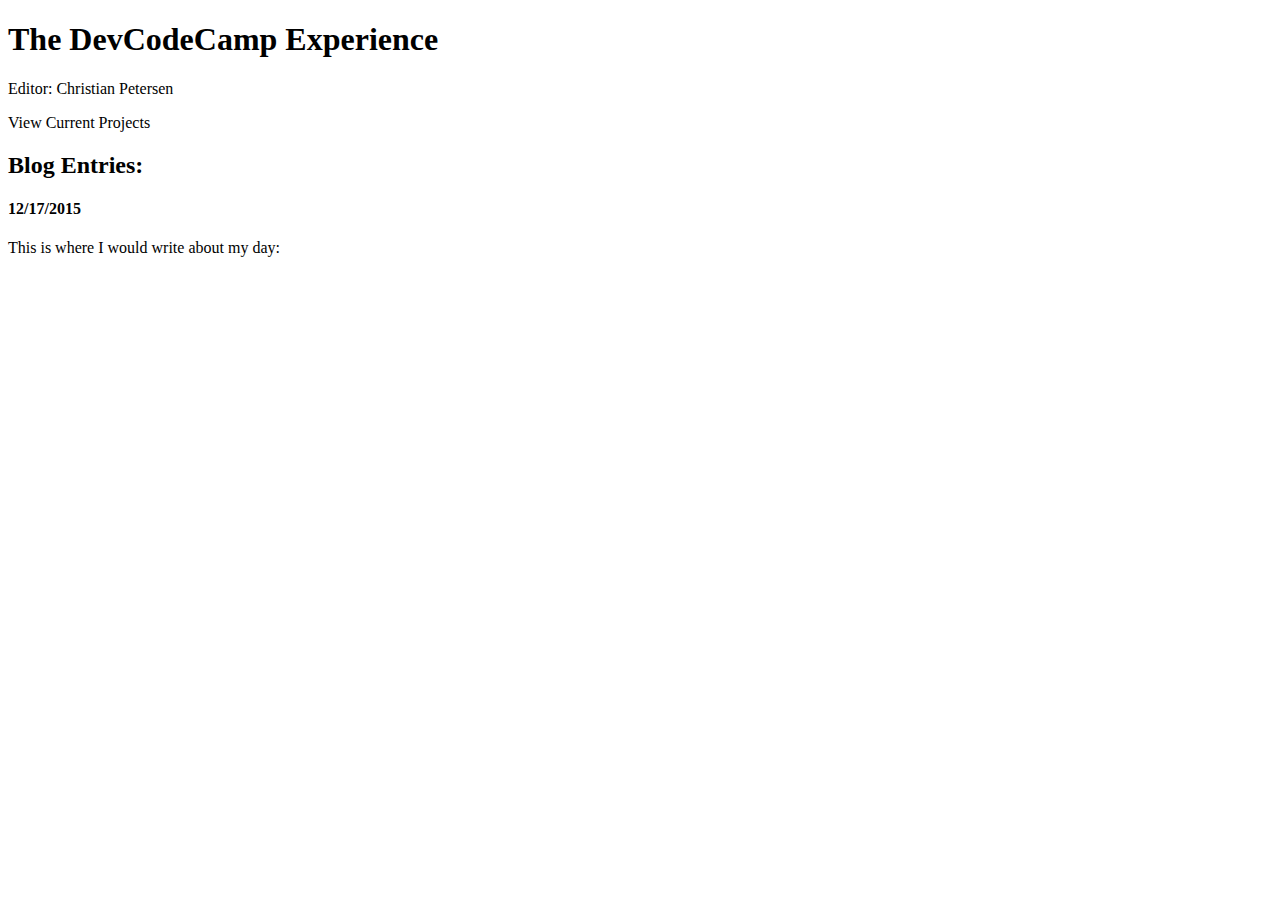
==== Blog.html @ 98ff63ee "Additions" ====
<!DOCTYPE html>
<html lang="en">
	<head>
		<meta charset="utf-8">
		<meta http-equiv="X-UA-Compatible" content="IE=edge"
		<meta name="viewport" content="width=device-width, initial-scale=1">
		<title>Personal Website</title>
		<link rel="stylesheet" type="text/css" href="blogstylesheet.css">
	</head>
	<body>
		
		<div class="heading">
			<h1>The DevCodeCamp Experience</h1>
			<p class="a">Editor: Christian Petersen</p>
		</div>
		<div class="blog">
			<p class="a">View Current Projects</p>
			<h2>Blog Entries:</h2>
			<h4>12/17/2015</h4>
			<p>This is where I would write about my day:</p>	
		</div>
		
	</body>
	
</html>
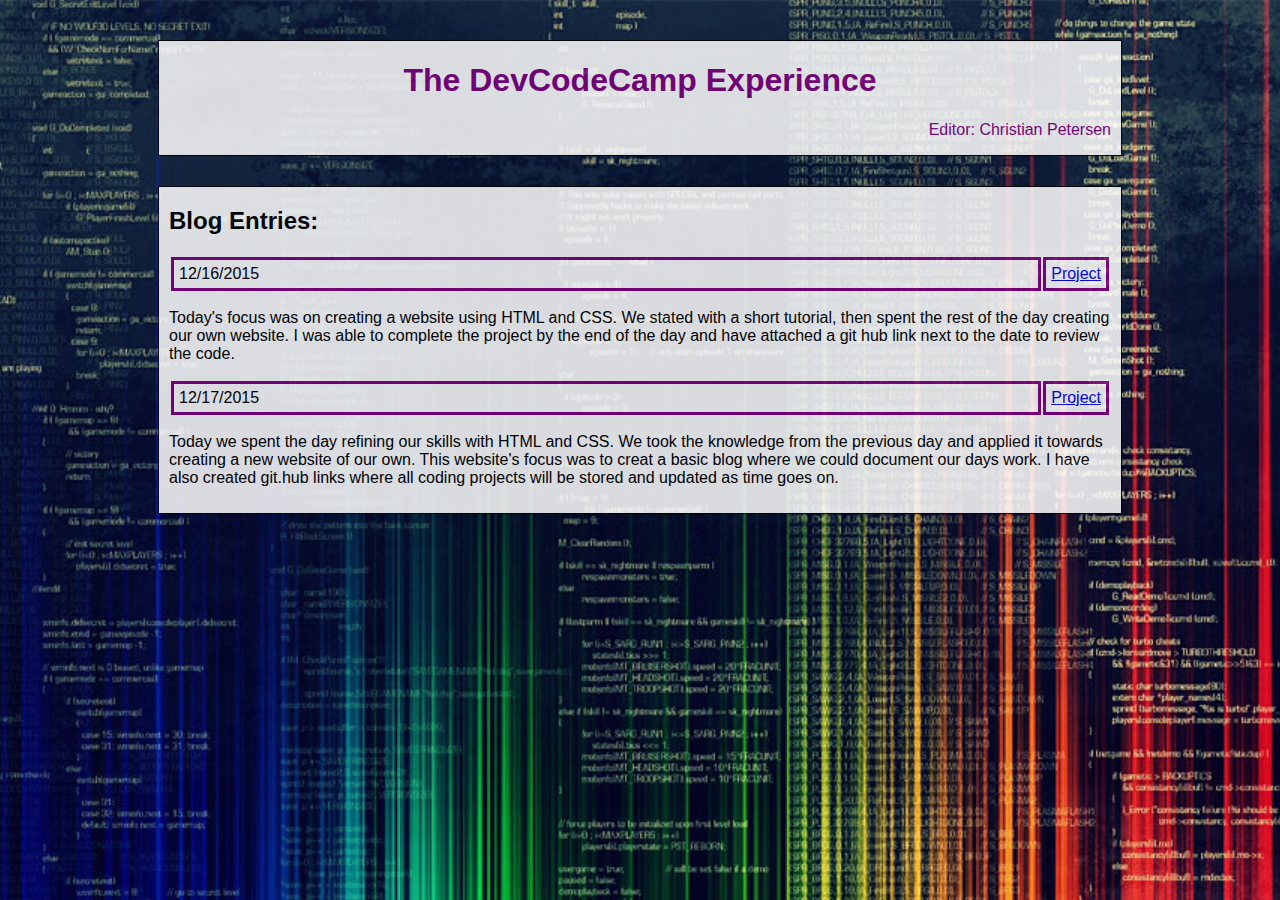
==== commit 734ef4b2: "New Additions" ====
--- a/Blog.html
+++ b/Blog.html
@@ -5,7 +5,7 @@
 		<meta http-equiv="X-UA-Compatible" content="IE=edge"
 		<meta name="viewport" content="width=device-width, initial-scale=1">
 		<title>Personal Website</title>
-		<link rel="stylesheet" type="text/css" href="blogstylesheet.css">
+		<link rel="stylesheet" type="text/css" href="BlogStyleSheet.css">
 	</head>
 	<body>
 		
@@ -14,12 +14,26 @@
 			<p class="a">Editor: Christian Petersen</p>
 		</div>
 		<div class="blog">
-			<p class="a">View Current Projects</p>
+			
 			<h2>Blog Entries:</h2>
-			<h4>12/17/2015</h4>
-			<p>This is where I would write about my day:</p>	
+			
+			<table>
+			<tr>
+				<td>12/16/2015</td>
+				<td><a href="https://github.com/cpetersend89/HTML-Website-Project.git" style="blue">Project</a></td>
+			</tr>
+			</table>
+			<p>Today's focus was on creating a website using HTML and CSS.  We stated with a short tutorial, then spent the rest of the day creating our own website.  I was able to complete the project by the end of the day and have attached a git hub link next to the date to review the code.</p>
+			
+			<table>
+			<tr>
+				<td>12/17/2015</td>
+				<td><a href="https://github.com/cpetersend89/PersonalWebsite.git" style="blue">Project</a></td>
+			</tr>
+			</table>
+			<p>Today we spent the day refining our skills with HTML and CSS.  We took the knowledge from the previous day and applied it towards creating a new website of our own.  This website's focus was to creat a basic blog where we could document our days work.  I have also created git.hub links where all coding projects will be stored and updated as time goes on.</p>
+		
 		</div>
-		
 	</body>
 	
 </html>--- a/BlogStyleSheet.css
+++ b/BlogStyleSheet.css
@@ -0,0 +1,42 @@
+body {
+	margin: auto;
+    width: 80%;
+    padding-top: 10px;
+	background-image: url(background-img.jpg);
+	background-position: bottom;
+	background-repeat: no-repeat;
+	display: block;
+	background-attachment: fixed;
+	background-size: cover;
+}
+div.heading {
+    margin: 30px;
+    background-color: #ffffff;
+	border: 1px solid black;
+    opacity: 0.85;
+    filter: alpha(opacity=60);
+	text-align: center;
+	font-family: Arial;
+	Color: Purple;
+}
+p.a {
+	text-align: right;
+	padding-right: 10px;
+}
+div.blog {
+    margin: 30px;
+	padding-left: 10px;
+	padding-right: 10px;
+	padding-bottom: 10px;
+    background-color: #ffffff;
+	border: 1px solid black;
+    opacity: 0.85;
+    filter: alpha(opacity=60);
+	font-family: Arial;
+}
+table th, td {
+	width: 100%;
+	border: 3px solid purple;
+	padding: 5px;
+	table-layout: fixed;
+}
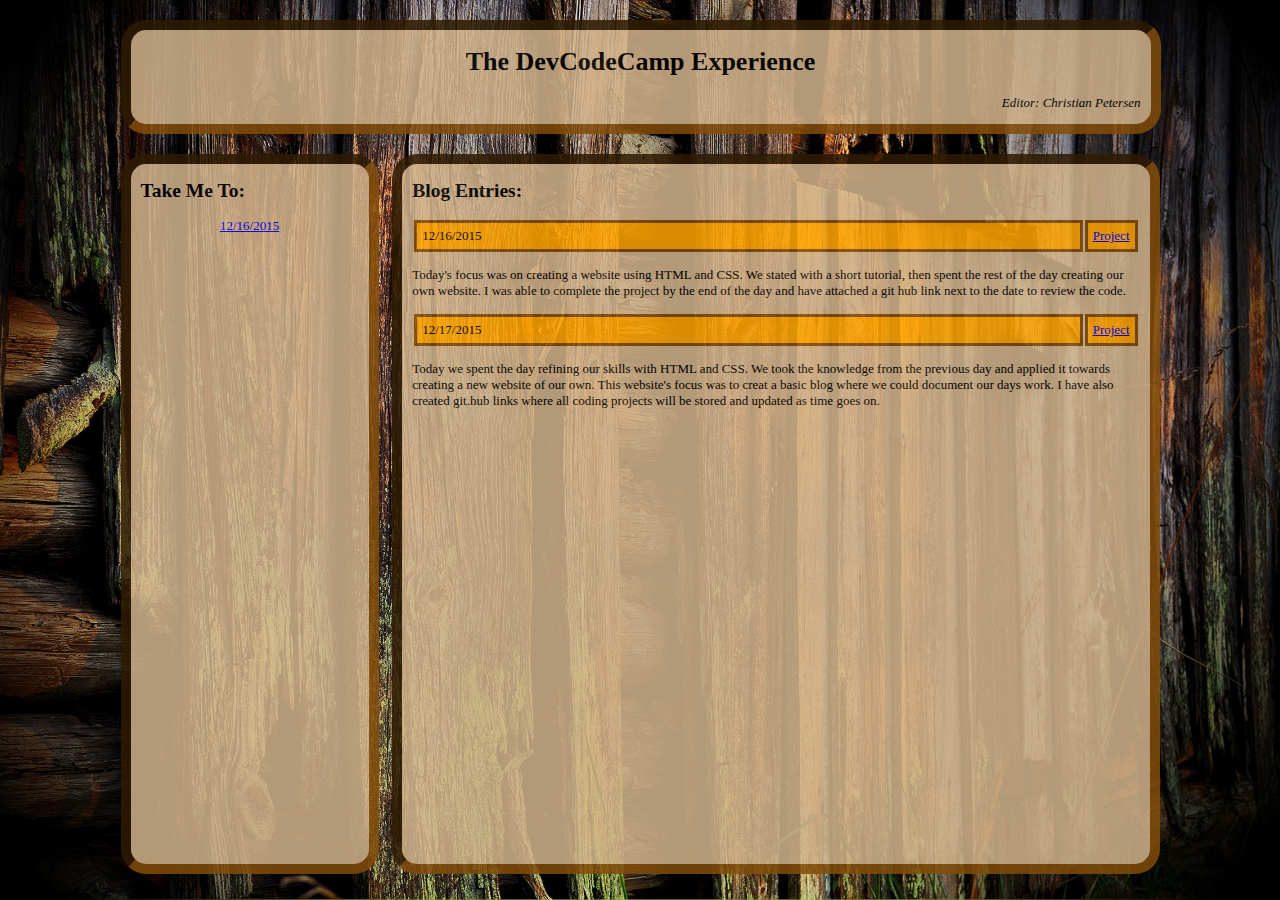
==== commit c6a3ca02: "layout change and additions" ====
--- a/Blog.html
+++ b/Blog.html
@@ -13,14 +13,20 @@
 			<h1>The DevCodeCamp Experience</h1>
 			<p class="a">Editor: Christian Petersen</p>
 		</div>
+		
+		<div class="links">
+			<h2 class="left">Take Me To:</h2>
+			<p><a href="#121615">12/16/2015</a></p>
+		</div>
+		
 		<div class="blog">
 			
-			<h2>Blog Entries:</h2>
+			<h2 id="left">Blog Entries:</h2>
 			
 			<table>
 			<tr>
-				<td>12/16/2015</td>
-				<td><a href="https://github.com/cpetersend89/HTML-Website-Project.git" style="blue">Project</a></td>
+				<td><a name="121615">12/16/2015</td>
+				<td><div class="projectlink"><a href="https://github.com/cpetersend89/HTML-Website-Project.git" target="blank">Project</a></div></td>
 			</tr>
 			</table>
 			<p>Today's focus was on creating a website using HTML and CSS.  We stated with a short tutorial, then spent the rest of the day creating our own website.  I was able to complete the project by the end of the day and have attached a git hub link next to the date to review the code.</p>
@@ -28,7 +34,7 @@
 			<table>
 			<tr>
 				<td>12/17/2015</td>
-				<td><a href="https://github.com/cpetersend89/PersonalWebsite.git" style="blue">Project</a></td>
+				<td><a href="https://github.com/cpetersend89/PersonalWebsite.git" target="blank">Project</a></td>
 			</tr>
 			</table>
 			<p>Today we spent the day refining our skills with HTML and CSS.  We took the knowledge from the previous day and applied it towards creating a new website of our own.  This website's focus was to creat a basic blog where we could document our days work.  I have also created git.hub links where all coding projects will be stored and updated as time goes on.</p>
--- a/BlogStyleSheet.css
+++ b/BlogStyleSheet.css
@@ -1,42 +1,76 @@
 body {
 	margin: auto;
-    width: 80%;
-    padding-top: 10px;
-	background-image: url(background-img.jpg);
-	background-position: bottom;
-	background-repeat: no-repeat;
-	display: block;
+	width: 1039px;
+	font-family:"Adobe Garamond Pro Bold", Georgia, "Times New Roman", Times, serif;
+	font-size: 13px;
+	background: url(background-img.jpg);
 	background-attachment: fixed;
 	background-size: cover;
+	background-position: center ;
+}
+* {
+	margin: 3 auto 3 auto;
 }
 div.heading {
-    margin: 30px;
-    background-color: #ffffff;
-	border: 1px solid black;
+	display: block; 
+	height:auto;
+	width: 1000px;
+	position: relative;
+	padding-left: 10px;
+	padding-right: 10px;
+	overflow: hidden; 
+    margin: 20px auto;
+    background-color: #D2B48C;
+	border: 10px inset #824D0A;
+	border-radius: 25px;
     opacity: 0.85;
     filter: alpha(opacity=60);
 	text-align: center;
-	font-family: Arial;
-	Color: Purple;
+	font-family: "Adobe Garamond Pro Bold", Georgia, "Times New Roman", Times, serif;
 }
 p.a {
+	font-size: small;
+	font-style: italic;
 	text-align: right;
+}
+div.links {
+	display: block;
+	height: 700px;
+	width: 21%;
+	float: left;
+	padding-left: 10px;
 	padding-right: 10px;
+    background-color: #D2B48C;
+	border: 10px inset #824D0A;
+	border-radius: 25px;
+    opacity: 0.85;
+    filter: alpha(opacity=60);
+	font-family: "Adobe Garamond Pro Bold", Georgia, "Times New Roman", Times, serif;
+	text-align: center;
 }
 div.blog {
-    margin: 30px;
+	display: block;
+	width: 70%;
+	height: 700px;
+	float: right;
 	padding-left: 10px;
 	padding-right: 10px;
-	padding-bottom: 10px;
-    background-color: #ffffff;
-	border: 1px solid black;
+    background-color: #D2B48C;
+	border: 10px inset #824D0A;
+	border-radius: 25px;
     opacity: 0.85;
     filter: alpha(opacity=60);
-	font-family: Arial;
+	font-family: "Adobe Garamond Pro Bold", Georgia, "Times New Roman", Times, serif;
+	overflow-x: hidden;
+	overflow-y: scroll;	
 }
 table th, td {
 	width: 100%;
-	border: 3px solid purple;
+	border: 3px solid #824D0A;
+	background-color: orange;
 	padding: 5px;
 	table-layout: fixed;
 }
+h2.left {
+	text-align: left;
+}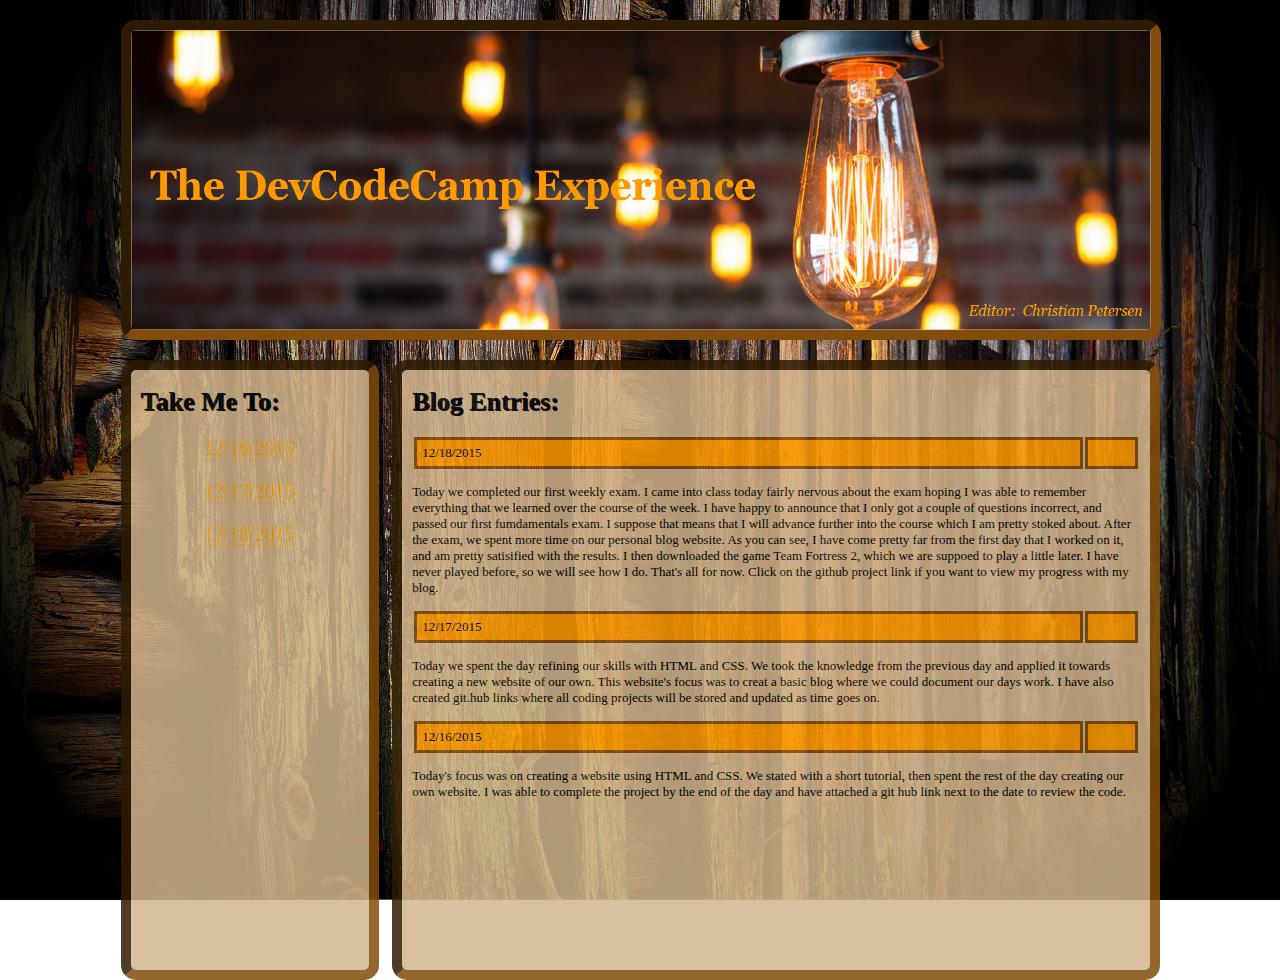
==== commit 06e6116a: "major changes" ====
--- a/Blog.html
+++ b/Blog.html
@@ -10,35 +10,44 @@
 	<body>
 		
 		<div class="heading">
-			<h1>The DevCodeCamp Experience</h1>
-			<p class="a">Editor: Christian Petersen</p>
 		</div>
 		
 		<div class="links">
-			<h2 class="left">Take Me To:</h2>
-			<p><a href="#121615">12/16/2015</a></p>
+			<h1 class="left">Take Me To:</h1>
+			<p class="a"><a href="#121615">12/16/2015</a></p>
+			<p class="a"><a href="#121715">12/17/2015</a></p>
+			<p class="a"><a href="#121715">12/18/2015</a></p>
+			
 		</div>
 		
 		<div class="blog">
 			
-			<h2 id="left">Blog Entries:</h2>
+			<h1 id="left">Blog Entries:</h1>
+
+			<table>
+			<tr>
+				<td><a name="121815">12/18/2015</a></td>
+				<td><a href="https://github.com/cpetersend89/PersonalWebsite.git" target="blank">Project</a></td>
+			</tr>
+			</table>
+			<p>Today we completed our first weekly exam.  I came into class today fairly nervous about the exam hoping I was able to remember everything that we learned over the course of the week.  I have happy to announce that I only got a couple of questions incorrect, and passed our first fumdamentals exam.  I suppose that means that I will advance further into the course which I am pretty stoked about.  After the exam, we spent more time on our personal blog website.  As you can see, I have come pretty far from the first day that I worked on it, and am pretty satisified with the results.  I then downloaded the game Team Fortress 2, which we are suppoed to play a little later.  I have never played before, so we will see how I do.  That's all for now.  Click on the github project link if you want to view my progress with my blog.</p>
 			
 			<table>
 			<tr>
-				<td><a name="121615">12/16/2015</td>
+				<td><a name="121715">12/17/2015</a></td>
+				<td><a href="https://github.com/cpetersend89/PersonalWebsite.git" target="blank">Project</a></td>
+			</tr>
+			</table>
+			<p>Today we spent the day refining our skills with HTML and CSS.  We took the knowledge from the previous day and applied it towards creating a new website of our own.  This website's focus was to creat a basic blog where we could document our days work.  I have also created git.hub links where all coding projects will be stored and updated as time goes on.</p>
+			
+			<table>
+			<tr>
+				<td><a name="121615">12/16/2015</a></td>
 				<td><div class="projectlink"><a href="https://github.com/cpetersend89/HTML-Website-Project.git" target="blank">Project</a></div></td>
 			</tr>
 			</table>
 			<p>Today's focus was on creating a website using HTML and CSS.  We stated with a short tutorial, then spent the rest of the day creating our own website.  I was able to complete the project by the end of the day and have attached a git hub link next to the date to review the code.</p>
-			
-			<table>
-			<tr>
-				<td>12/17/2015</td>
-				<td><a href="https://github.com/cpetersend89/PersonalWebsite.git" target="blank">Project</a></td>
-			</tr>
-			</table>
-			<p>Today we spent the day refining our skills with HTML and CSS.  We took the knowledge from the previous day and applied it towards creating a new website of our own.  This website's focus was to creat a basic blog where we could document our days work.  I have also created git.hub links where all coding projects will be stored and updated as time goes on.</p>
-		
+						
 		</div>
 	</body>
 	
--- a/BlogStyleSheet.css
+++ b/BlogStyleSheet.css
@@ -5,44 +5,46 @@
 	font-size: 13px;
 	background: url(background-img.jpg);
 	background-attachment: fixed;
-	background-size: cover;
-	background-position: center ;
+	background-size: 100% 100%;
+	background-position: center;
 }
 * {
 	margin: 3 auto 3 auto;
 }
 div.heading {
 	display: block; 
-	height:auto;
+	height:300px;
 	width: 1000px;
 	position: relative;
 	padding-left: 10px;
 	padding-right: 10px;
 	overflow: hidden; 
     margin: 20px auto;
+	background-image: url(header.png);
+	background-size: 100% 100%;
+    background-repeat: no-repeat;
     background-color: #D2B48C;
 	border: 10px inset #824D0A;
-	border-radius: 25px;
-    opacity: 0.85;
-    filter: alpha(opacity=60);
+	border-radius: 15px;
+
 	text-align: center;
+	vertical-align: center;
 	font-family: "Adobe Garamond Pro Bold", Georgia, "Times New Roman", Times, serif;
 }
 p.a {
-	font-size: small;
-	font-style: italic;
-	text-align: right;
+	display: block;
+	font-size: 20px;
 }
 div.links {
 	display: block;
-	height: 700px;
+	height: 600px;
 	width: 21%;
 	float: left;
 	padding-left: 10px;
 	padding-right: 10px;
     background-color: #D2B48C;
 	border: 10px inset #824D0A;
-	border-radius: 25px;
+	border-radius: 15px;
     opacity: 0.85;
     filter: alpha(opacity=60);
 	font-family: "Adobe Garamond Pro Bold", Georgia, "Times New Roman", Times, serif;
@@ -51,26 +53,36 @@
 div.blog {
 	display: block;
 	width: 70%;
-	height: 700px;
+	height: 600px;
 	float: right;
 	padding-left: 10px;
 	padding-right: 10px;
     background-color: #D2B48C;
 	border: 10px inset #824D0A;
-	border-radius: 25px;
+	border-radius: 15px;
     opacity: 0.85;
     filter: alpha(opacity=60);
 	font-family: "Adobe Garamond Pro Bold", Georgia, "Times New Roman", Times, serif;
 	overflow-x: hidden;
-	overflow-y: scroll;	
+	overflow-y: hidden scroll;	
 }
 table th, td {
 	width: 100%;
 	border: 3px solid #824D0A;
-	background-color: orange;
+	background-color: #ff9900;
 	padding: 5px;
 	table-layout: fixed;
 }
-h2.left {
+h1 {
 	text-align: left;
+	text-shadow: 1px 1px;
+}
+a:link {
+    color: Orange;
+	text-decoration: none;
+	border-bottom: 1px dashed;
+}
+a:hover {
+    color: Black;
+    background-color: #ff9900;
 }